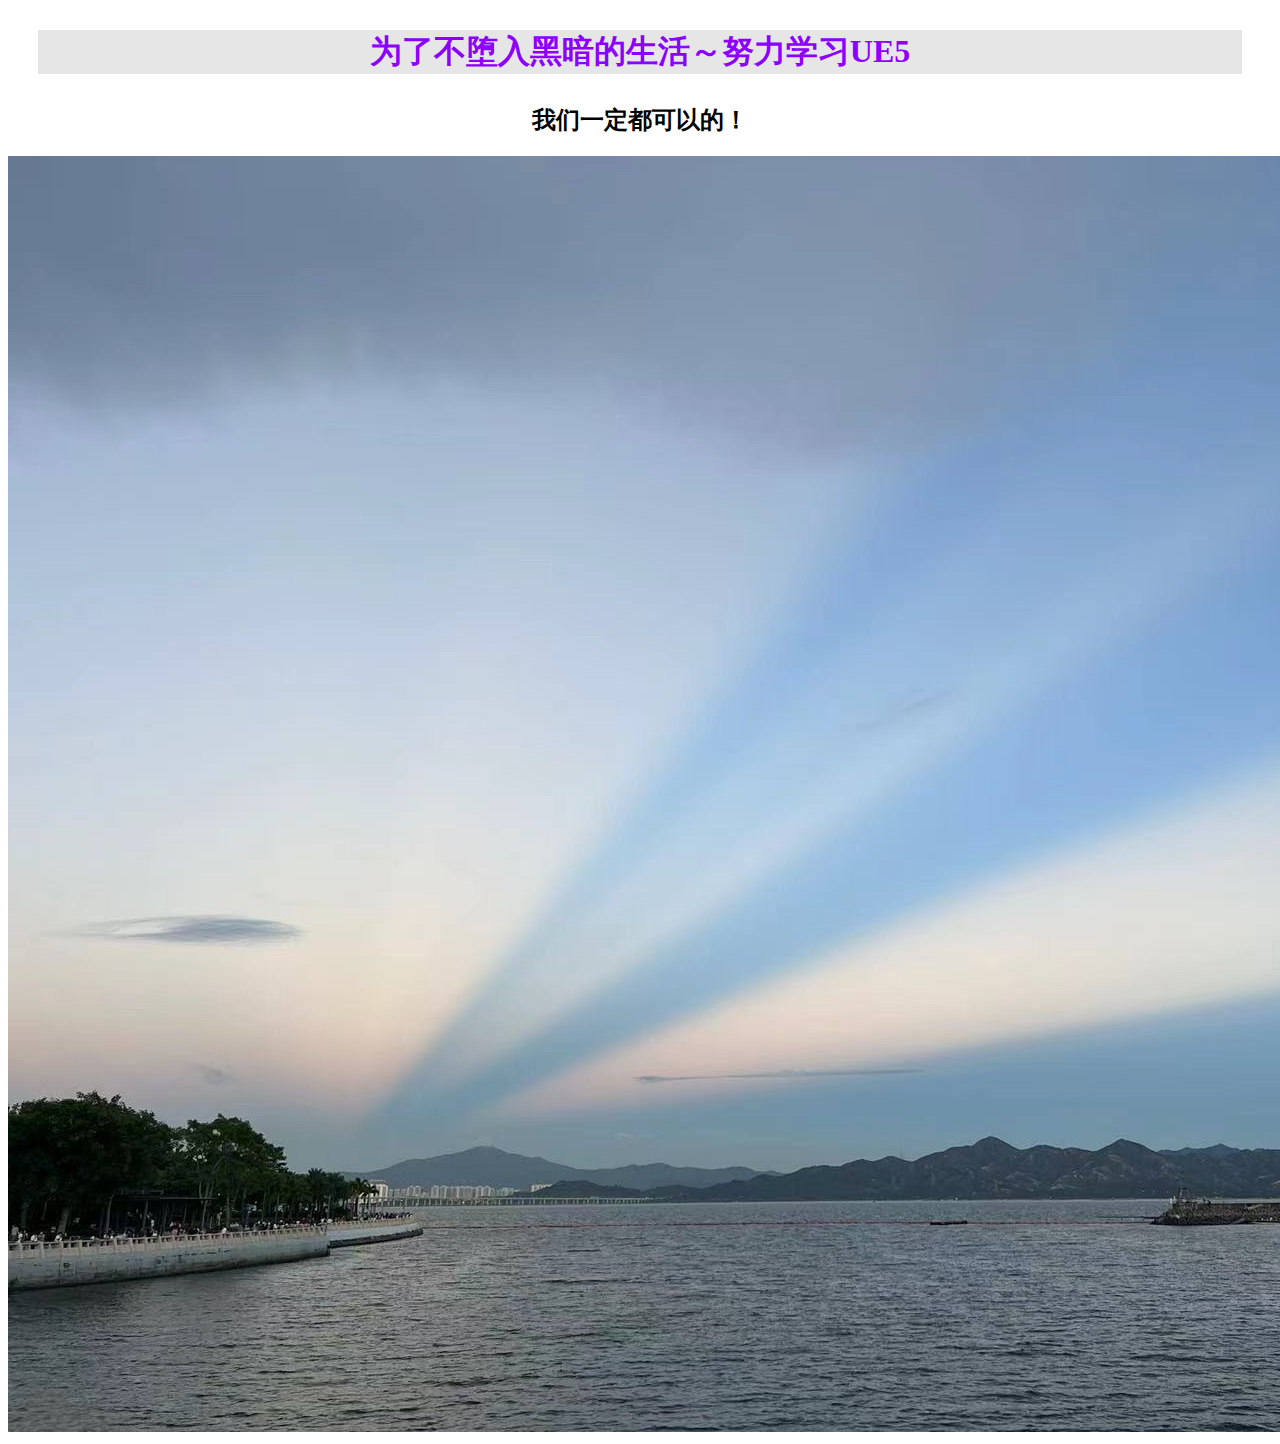
==== index.html @ 4c6c9d8d "Update index.html" ====
<!DOCTYPE html>
<html lang="en">
<head>
    <meta charset="UTF-8">
    <title>GoFor UE5</title>
</head>

<body>
<h1 style="text-align:center; color:#8c00ff; background: rgba(128, 128, 128, 0.2); margin: 30px">为了不堕入黑暗的生活～努力学习UE5</h1>
<h2 style="text-align:center; color:#000000">我们一定都可以的！</h2>
<img src='/1.jpg'>
</body>
</html>
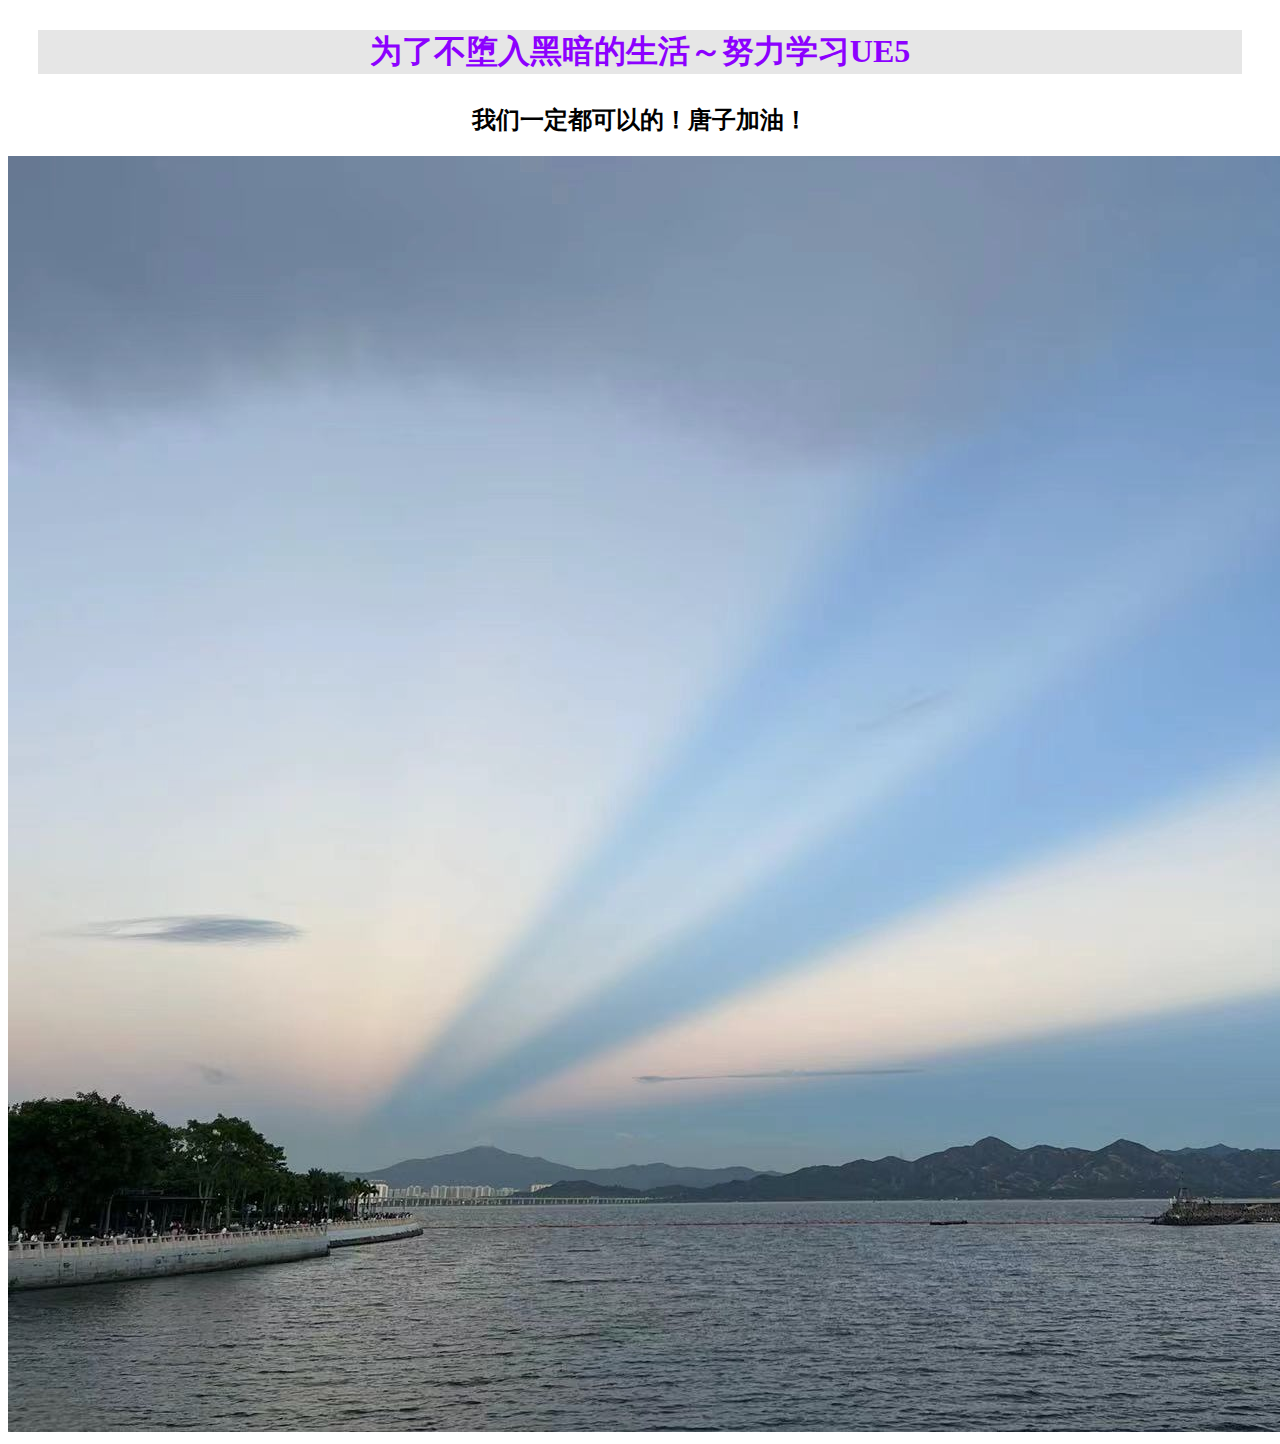
==== commit f0288dd1: "Update index.html" ====
--- a/index.html
+++ b/index.html
@@ -7,7 +7,7 @@
 
 <body>
 <h1 style="text-align:center; color:#8c00ff; background: rgba(128, 128, 128, 0.2); margin: 30px">为了不堕入黑暗的生活～努力学习UE5</h1>
-<h2 style="text-align:center; color:#000000">我们一定都可以的！</h2>
+<h2 style="text-align:center; color:#000000">我们一定都可以的！唐子加油！</h2>
 <img src='/1.jpg'>
 </body>
 </html>
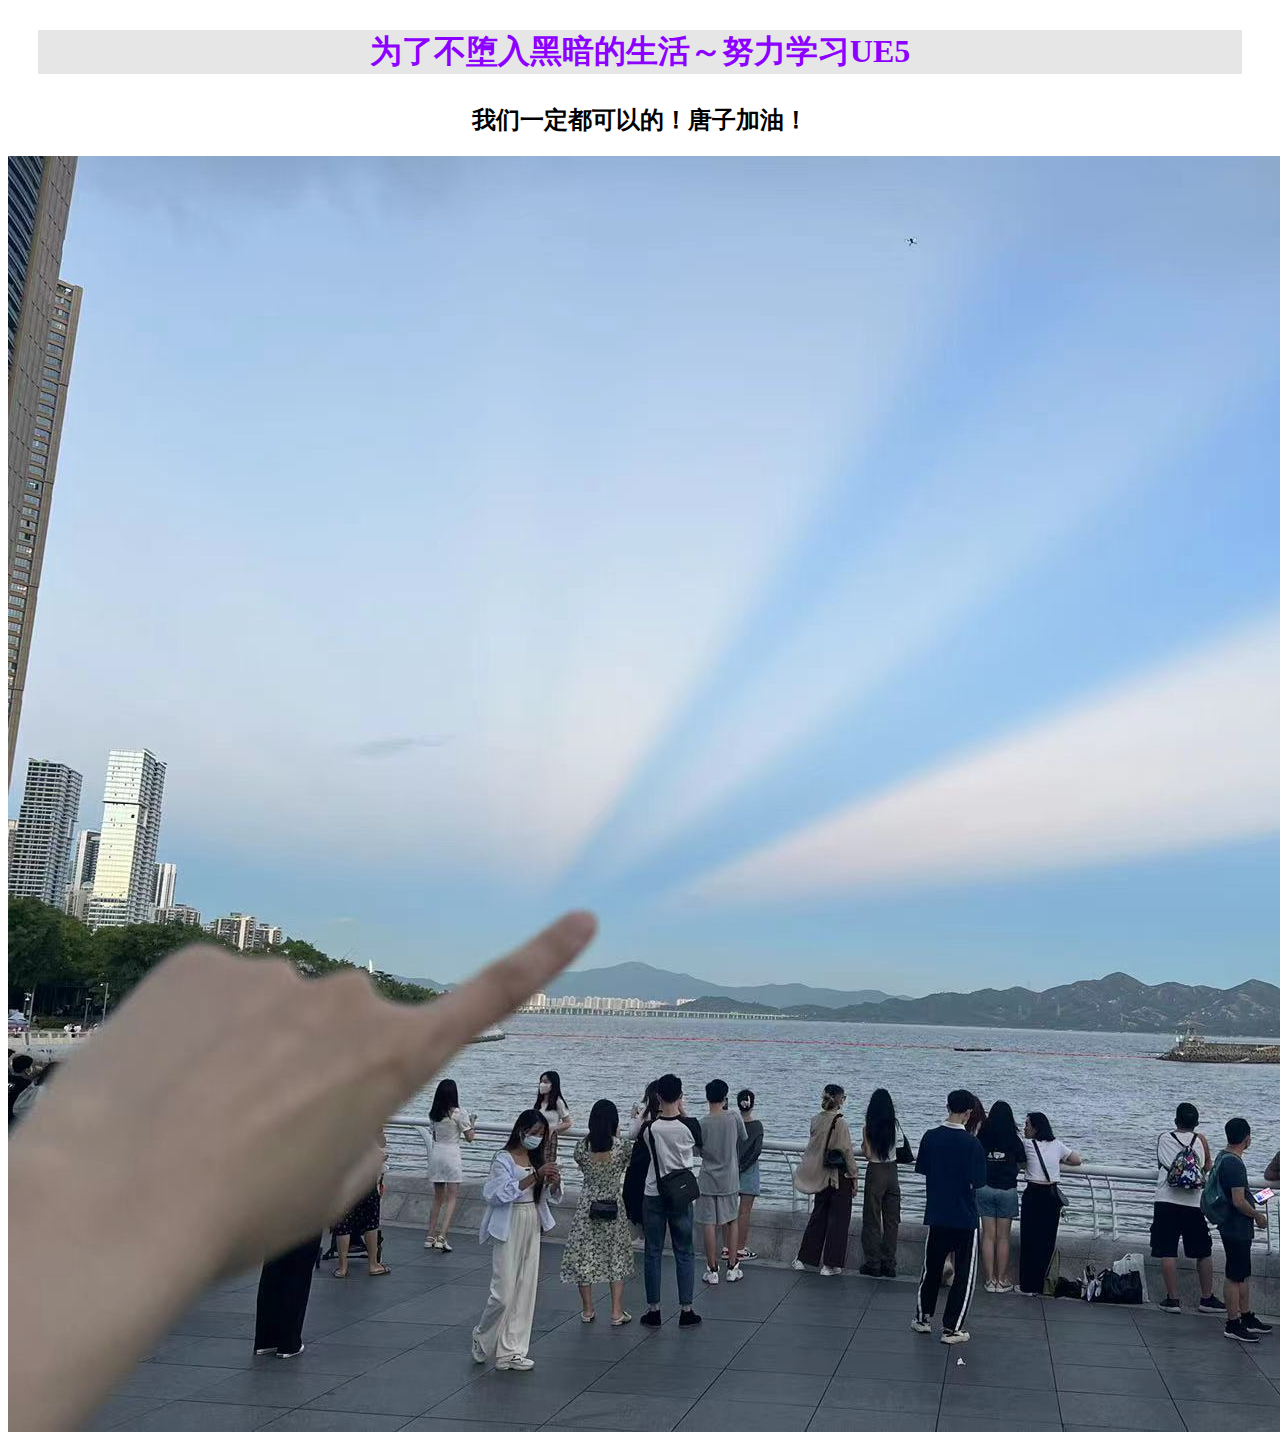
==== commit 8efc6295: "Update index.html" ====
--- a/index.html
+++ b/index.html
@@ -7,7 +7,7 @@
 
 <body>
 <h1 style="text-align:center; color:#8c00ff; background: rgba(128, 128, 128, 0.2); margin: 30px">为了不堕入黑暗的生活～努力学习UE5</h1>
-<h2 style="text-align:center; color:#000000">我们一定都可以的！唐子加油！</h2>
-<img src='/1.jpg'>
+<h2 style="text-align:center">我们一定都可以的！唐子加油！</h2>
+<img src='/2.png'>
 </body>
 </html>
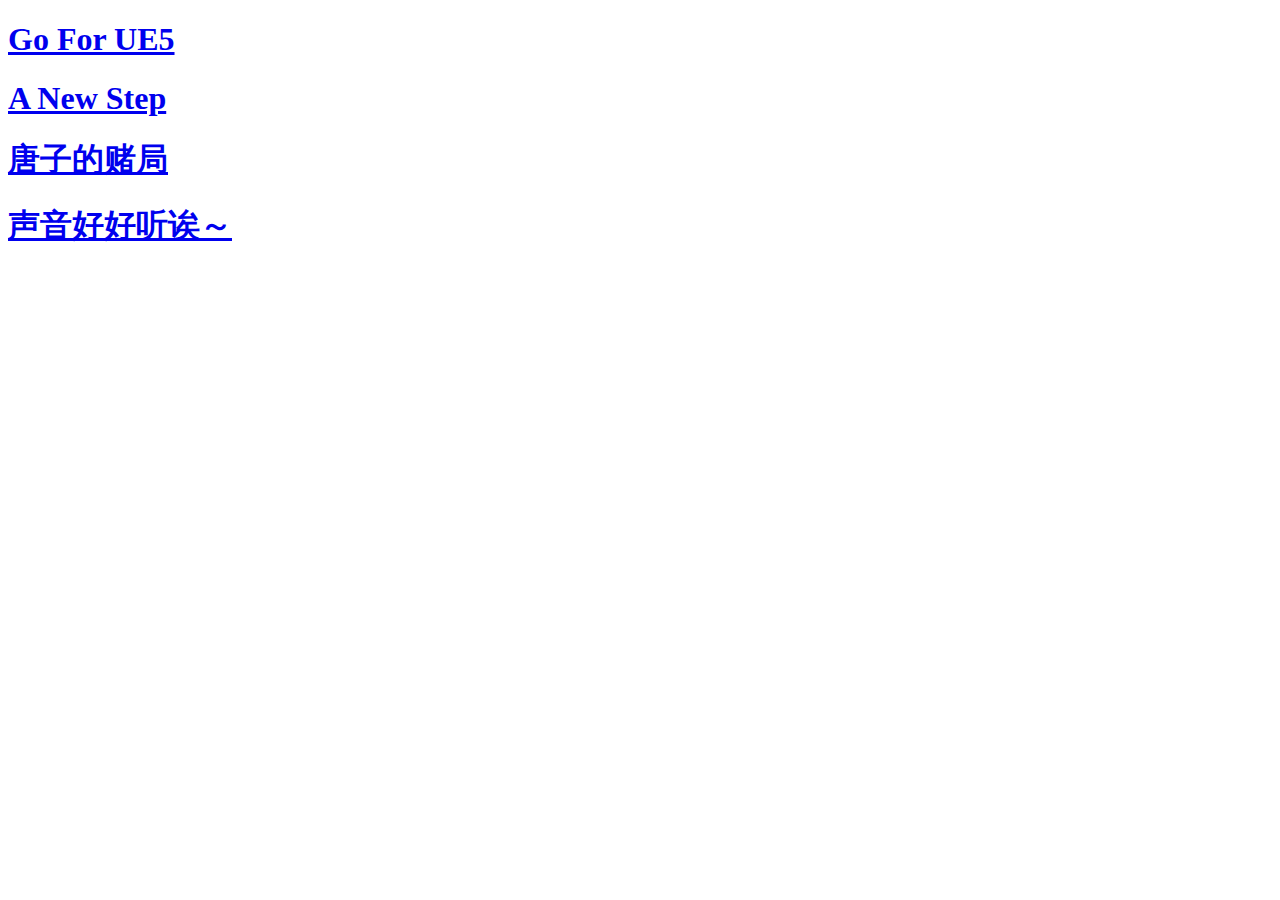
==== commit f3a536e9: "video page add" ====
--- a/index.html
+++ b/index.html
@@ -2,12 +2,22 @@
 <html lang="en">
 <head>
     <meta charset="UTF-8">
-    <title>GoFor UE5</title>
+    <title></title>
+    <link rel="icon" href="img/2.png">
 </head>
 
 <body>
-<h1 style="text-align:center; color:#8c00ff; background: rgba(128, 128, 128, 0.2); margin: 30px">为了不堕入黑暗的生活～努力学习UE5</h1>
-<h2 style="text-align:center">我们一定都可以的！唐子加油！</h2>
-<img src='/2.png'>
+<h1>
+    <a href="/go-for-ue5.html">Go For UE5</a>
+</h1>
+<h1>
+    <a href="/new-step.html">A New Step</a>
+</h1>
+<h1>
+    <a href="/tz-vs-lgd.html">唐子的赌局</a>
+</h1>
+<h1>
+    <a href="/rain.html">声音好好听诶～</a>
+</h1>
 </body>
 </html>
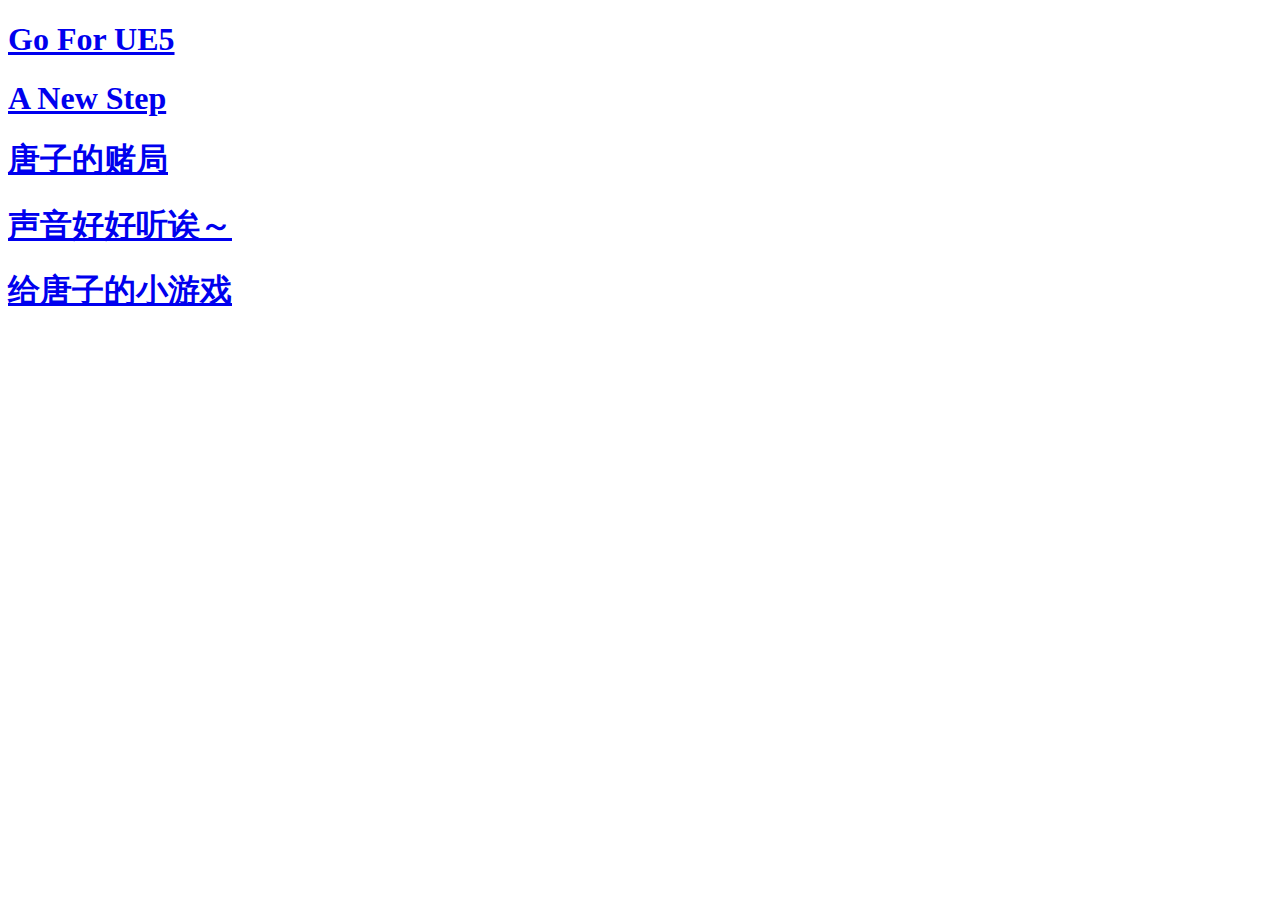
==== commit da1cf09a: "Add files via upload" ====
--- a/index.html
+++ b/index.html
@@ -19,5 +19,8 @@
 <h1>
     <a href="/rain.html">声音好好听诶～</a>
 </h1>
+<h1>
+    <a href="game4tz.html">给唐子的小游戏</a>
+</h1>
 </body>
 </html>
